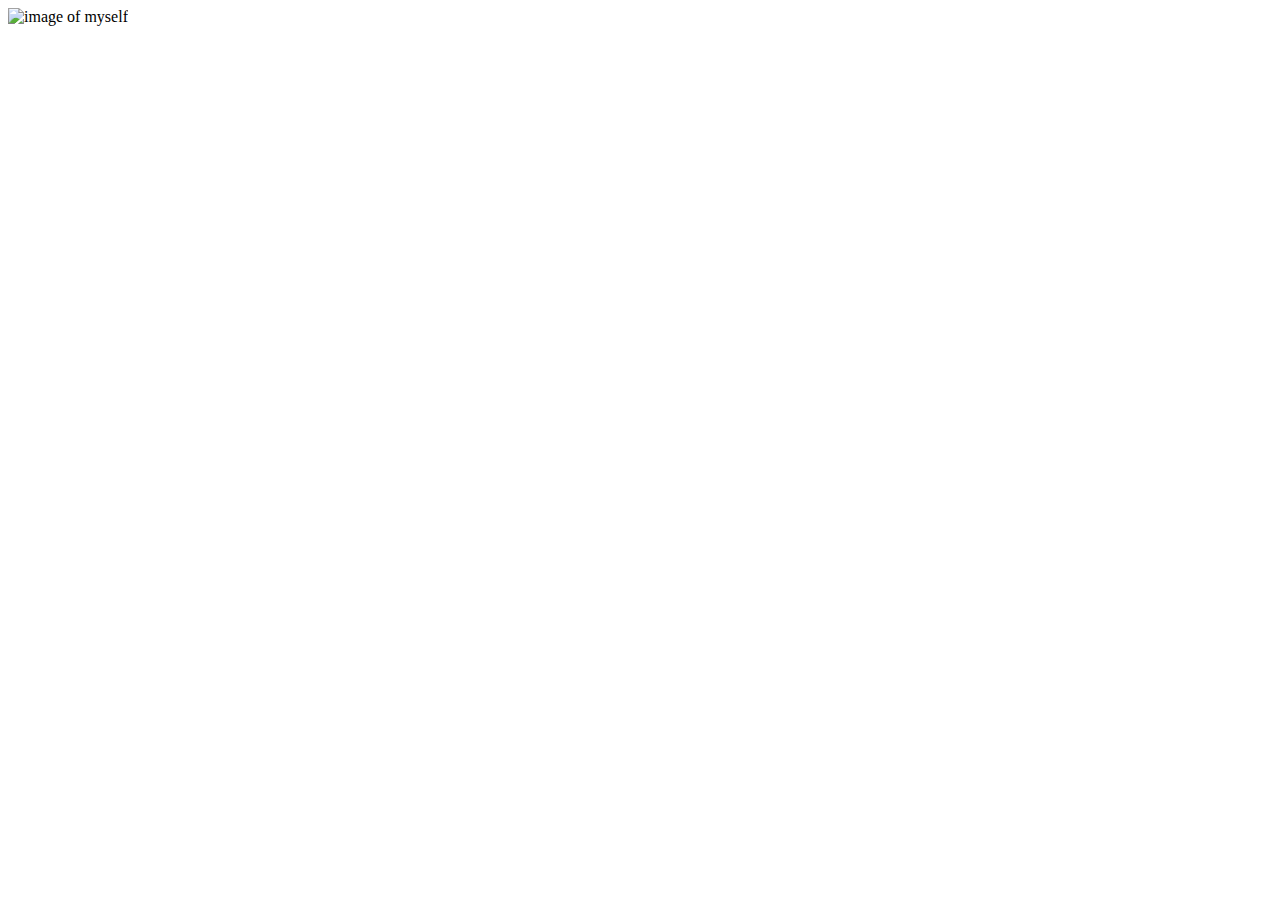
==== index.html @ 88d52fe1 "added index.html & deleteded the readme.md" ====
<!DOCTYPE html>
<html lang="en">
<head>
    <meta charset="UTF-8">
    <meta name="viewport" content="width=device-width, initial-scale=1.0">
    <title>Document</title>
</head>
<body>
   
    <img src="" alt="image of myself">

</body>
</html>
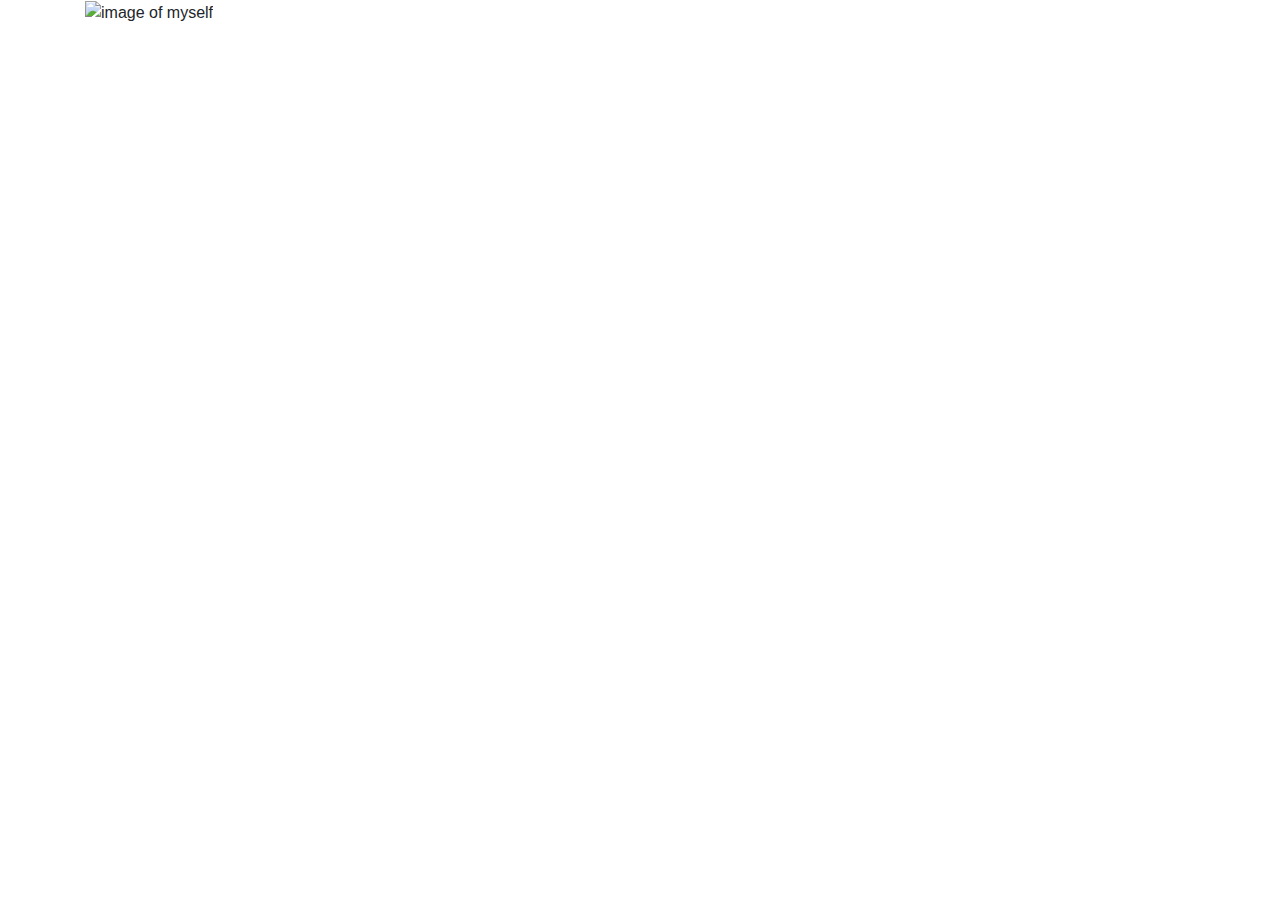
==== commit 501ef5c3: "Connected to Bootstrap & made some format changes using container div" ====
--- a/index.html
+++ b/index.html
@@ -3,11 +3,17 @@
 <head>
     <meta charset="UTF-8">
     <meta name="viewport" content="width=device-width, initial-scale=1.0">
-    <title>Document</title>
+    <title>Profile Page</title>
+    <link rel="stylesheet" href="https://stackpath.bootstrapcdn.com/bootstrap/4.5.2/css/bootstrap.min.css" integrity="sha384-JcKb8q3iqJ61gNV9KGb8thSsNjpSL0n8PARn9HuZOnIxN0hoP+VmmDGMN5t9UJ0Z" crossorigin="anonymous">
 </head>
 <body>
    
-    <img src="" alt="image of myself">
+    <div class="container">
+
+        <img src="https://via.placeholder.com/150" alt="image of myself">
+
+    </div>
+
 
 </body>
 </html>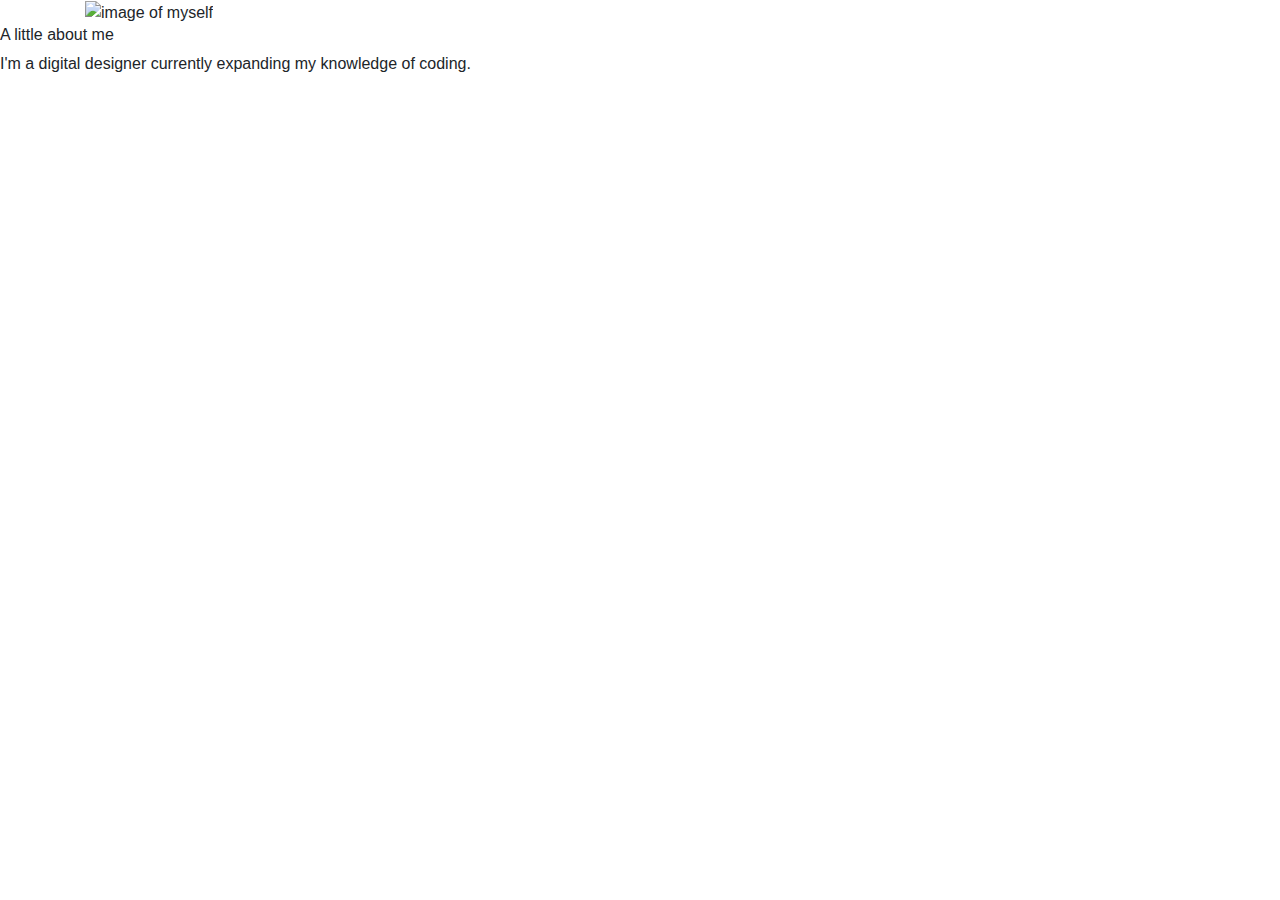
==== commit 6784c03a: "Added a little about me" ====
--- a/index.html
+++ b/index.html
@@ -14,6 +14,8 @@
 
     </div>
 
+    <h6>A little about me</h6>
+    <p>I'm a digital designer currently expanding my knowledge of coding.</p>
 
 </body>
 </html>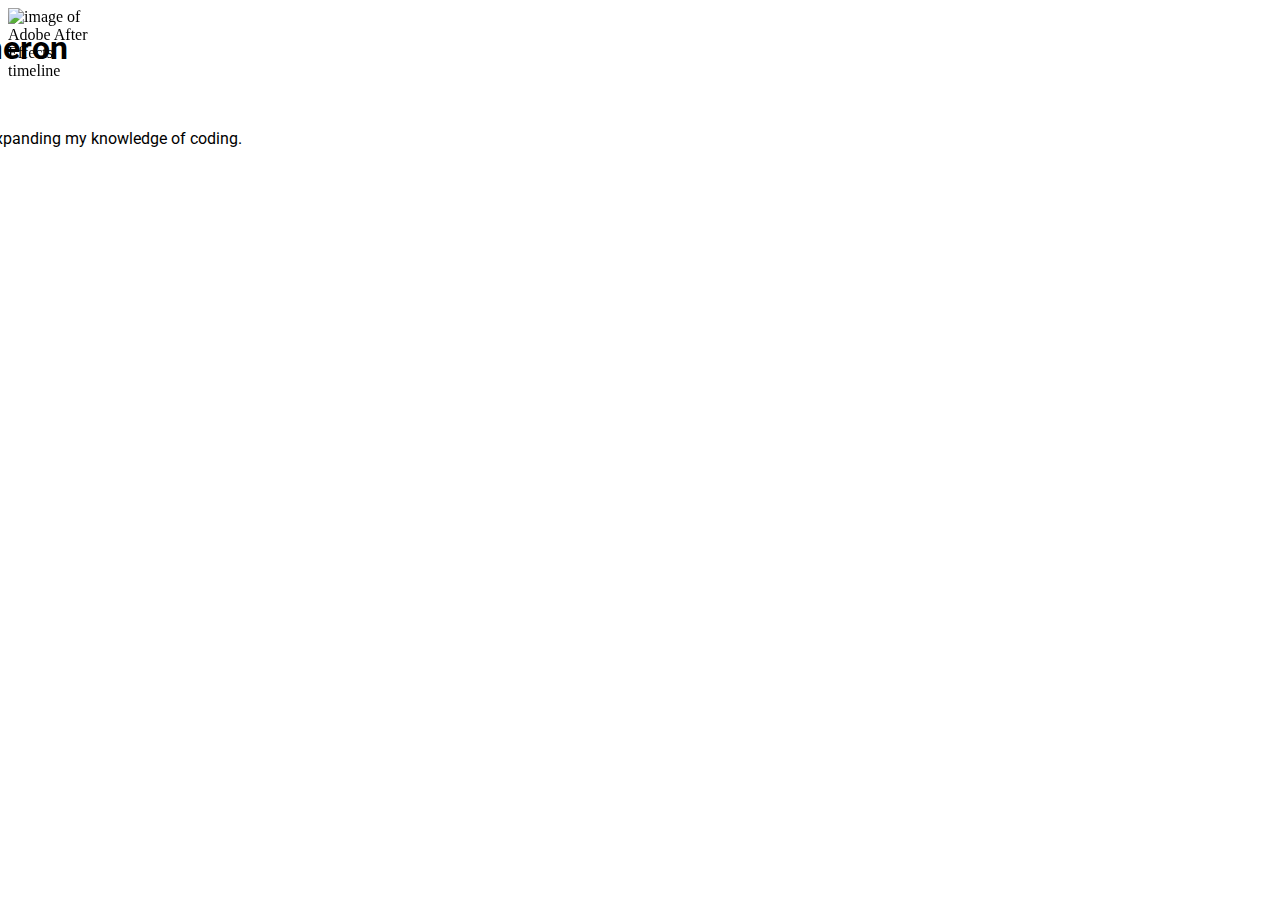
==== commit 90e101ac: "Tweaked code for mouseover trial" ====
--- a/index.html
+++ b/index.html
@@ -1,21 +1,25 @@
 <!DOCTYPE html>
 <html lang="en">
-<head>
-    <meta charset="UTF-8">
-    <meta name="viewport" content="width=device-width, initial-scale=1.0">
-    <title>Profile Page</title>
-    <link rel="stylesheet" href="https://stackpath.bootstrapcdn.com/bootstrap/4.5.2/css/bootstrap.min.css" integrity="sha384-JcKb8q3iqJ61gNV9KGb8thSsNjpSL0n8PARn9HuZOnIxN0hoP+VmmDGMN5t9UJ0Z" crossorigin="anonymous">
-</head>
-<body>
-   
+    <head>
+        <meta charset="UTF-8">
+        <meta name="viewport" content="width=device-width, initial-scale=1.0">
+       <link href="https://fonts.googleapis.com/css2?family=Roboto&display=swap" rel="stylesheet">
+       <link rel="stylesheet" href="profile-page.css"/>
+       <script src="my-profile-page-script.js"></script> 
+        <title>Profile Page</title>
+    </head>
+    <body>
+       
     <div class="container">
-
-        <img src="https://via.placeholder.com/150" alt="image of myself">
-
+        <div class="leftSidebar">
+          <img class="left-panel-image" src="https://images.unsplash.com/photo-1501780392773-287d506245a5?ixlib=rb-1.2.1&ixid=eyJhcHBfaWQiOjEyMDd9&auto=format&fit=crop&w=2550&q=80" alt="image of Adobe After Effects timeline">
+         </div>
+        <div class="mainContent">
+          <h1>Alina-Faith Cameron</h1>
+          <h4>A little about me</h4>
+          <p>I'm a digital designer currently expanding my knowledge of coding.</p>
+         </div>
+        <div class="clear"></div>
     </div>
-
-    <h6>A little about me</h6>
-    <p>I'm a digital designer currently expanding my knowledge of coding.</p>
-
 </body>
 </html>--- a/profile-page.css
+++ b/profile-page.css
@@ -0,0 +1,41 @@
+.container .leftSidebar img {
+    width: 1000px;
+    height: 900px;
+  }
+  
+  .leftSidebar {
+      width: 100px;
+      height: 300px;
+      position:fixed;
+  }
+  .mainContent {
+      width: 1500px;
+      height: 300px;
+      float: right;
+  }
+  
+  
+  @media (max-width: 450px){
+      .leftSidebar {
+          width: 80%; 
+          margin: 0 auto;
+          position:inherit; 
+      }
+      .mainContent {
+          width: 80%; 
+          margin: 0 auto;
+          float:none; 
+      }
+  }
+  
+  .profile {
+    width: 80px;
+    height: 80px;
+    border-radius: 50%;
+    position: absolute;
+    margin: 5px;
+  }
+  
+  .mainContent {
+    font-family: 'Roboto', sans-serif;
+  }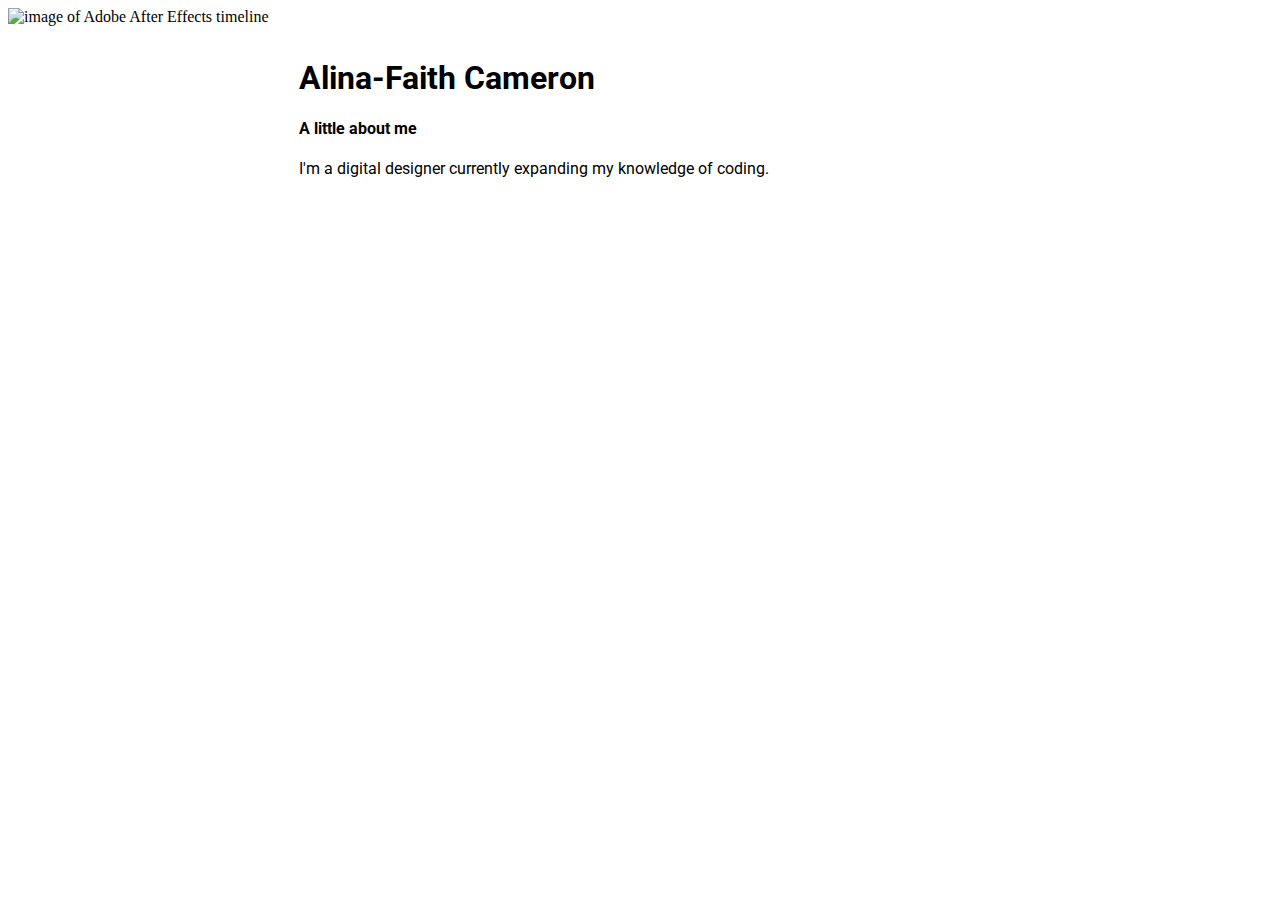
==== commit 6fd7a166: "Trial with grid columns" ====
--- a/index.html
+++ b/index.html
@@ -11,9 +11,7 @@
     <body>
        
     <div class="container">
-        <div class="leftSidebar">
           <img class="left-panel-image" src="https://images.unsplash.com/photo-1501780392773-287d506245a5?ixlib=rb-1.2.1&ixid=eyJhcHBfaWQiOjEyMDd9&auto=format&fit=crop&w=2550&q=80" alt="image of Adobe After Effects timeline">
-         </div>
         <div class="mainContent">
           <h1>Alina-Faith Cameron</h1>
           <h4>A little about me</h4>
--- a/profile-page.css
+++ b/profile-page.css
@@ -1,31 +1,16 @@
-.container .leftSidebar img {
-    width: 1000px;
-    height: 900px;
+.container {
+  grid-template-columns: 60% 40%;
+}
+
+.left-panel-image {
+    float: left;
+    max-width: 100%;
+    height: auto;
   }
   
-  .leftSidebar {
-      width: 100px;
-      height: 300px;
-      position:fixed;
-  }
   .mainContent {
-      width: 1500px;
-      height: 300px;
-      float: right;
-  }
-  
-  
-  @media (max-width: 450px){
-      .leftSidebar {
-          width: 80%; 
-          margin: 0 auto;
-          position:inherit; 
-      }
-      .mainContent {
-          width: 80%; 
-          margin: 0 auto;
-          float:none; 
-      }
+    padding: 30px;
+    float: left;
   }
   
   .profile {
@@ -33,7 +18,7 @@
     height: 80px;
     border-radius: 50%;
     position: absolute;
-    margin: 5px;
+    margin: 10px;
   }
   
   .mainContent {
